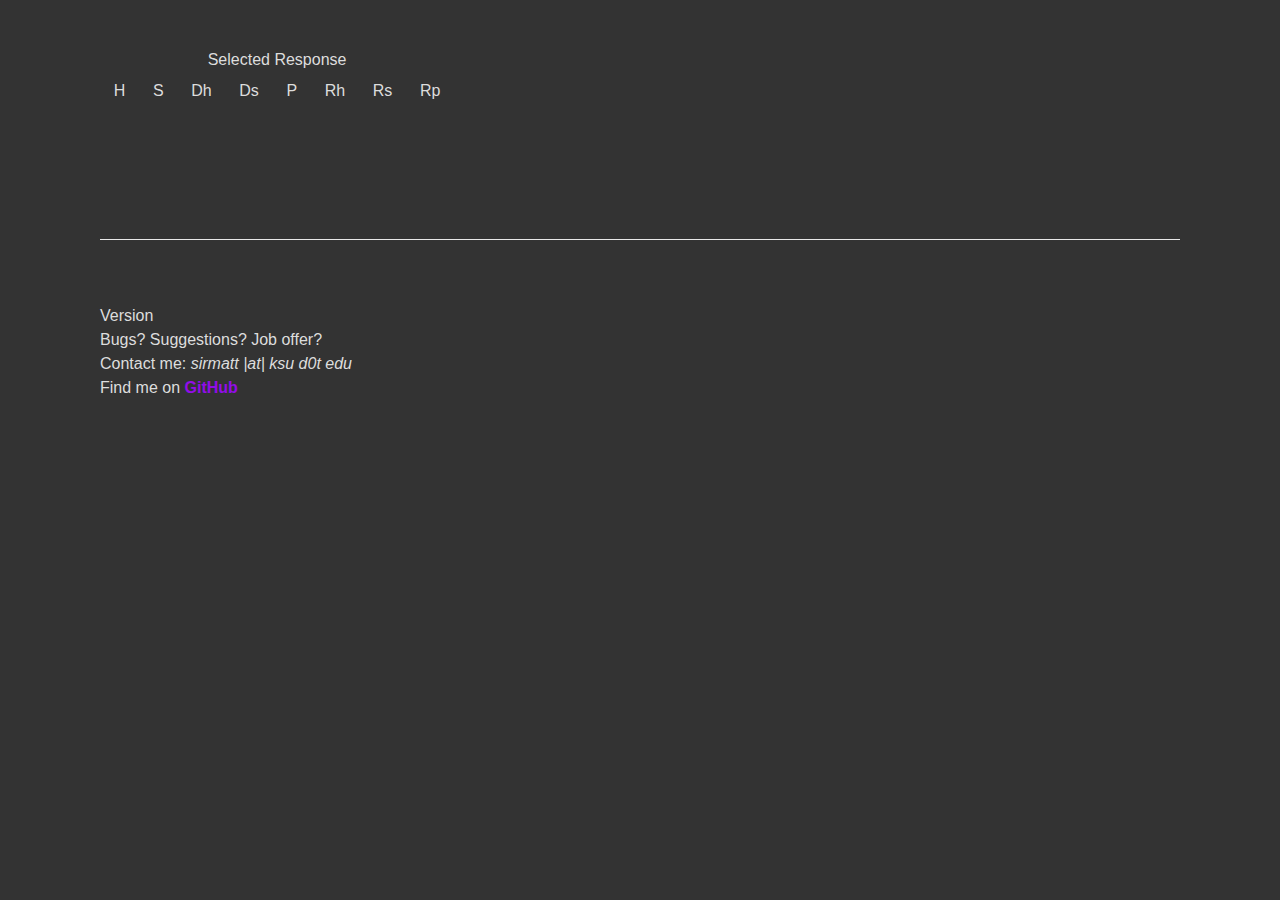
==== bj-web/www/custom-card.html @ 0091b7f5 "Getting started on JS<-->Rust comm for custom card" ====
<!DOCTYPE html>
<html>
  <head>
<!-- GOOGLE_SHIT -->

  <link href=global.css rel=stylesheet>
  <link href=mvp.css rel=stylesheet>
  <link href=custom-card.css rel=stylesheet>

  </head>
  <body>
    <!-- Note the usage of `type=module` here as this is an ES6 module -->
    <script type="module">
      // Use ES module import syntax to import functionality from the module
      // that we have compiled.
      //
      // Note that the `default` import is an initialization function which
      // will "boot" the module and make it ready to use. Currently browsers
      // don't support natively imported WebAssembly as an ES module, but
      // eventually the manual initialization won't be required!
      import init, {
      onclick_cell,
      onclick_select_resp,
	} from './bj_web_custom_card.js';

      async function run() {
        // First up we need to actually load the wasm file, so we use the
        // default export to inform it where the wasm file is located on the
        // server, and then we wait on the returned promise to wait for the
        // wasm to be loaded.
        // It may look like this: `await init('./pkg/without_a_bundler_bg.wasm');`,
        // but there is also a handy default inside `init` function, which uses
        // `import.meta` to locate the wasm file relatively to js file
        //
        // Note that instead of a string here you can also pass in an instance
        // of `WebAssembly.Module` which allows you to compile your own module.
        // Also note that the promise, when resolved, yields the wasm module's
        // exports which is the same as importing the `*_bg` module in other
        // modes
        await init();

        //// And afterwards we can use all the functionality defined in wasm.
        //const result = add(1, 2);
        //console.log(`1 + 2 = ${result}`);
        //if (result !== 3)
        //  throw new Error("wasm addition doesn't work!");
        //init_panic_hook();
      }

      run();
      window.onclick_cell = onclick_cell;
      window.onclick_select_resp = onclick_select_resp;
      //document.addEventListener("keydown", key => {
      //  if (key.key == "h" || key.key == "H") {
      //    on_button_hit();  
      //  }
      //});
    </script>
    <!--<header></header>-->
    <main>
    <table id=cell_color_opts><tr>
    <caption>Selected Response</caption>
    <td onclick='onclick_select_resp("H");'  class=hit>H</td>
    <td onclick='onclick_select_resp("S");'  class=stand>S</td>
    <td onclick='onclick_select_resp("Dh");' class=double>Dh</td>
    <td onclick='onclick_select_resp("Ds");' class=double>Ds</td>
    <td onclick='onclick_select_resp("P");'  class=split>P</td>
    <td onclick='onclick_select_resp("Rh");' class=surrender>Rh</td>
    <td onclick='onclick_select_resp("Rs");' class=surrender>Rs</td>
    <td onclick='onclick_select_resp("Rp");' class=surrender>Rp</td>
    </tr></table> <!-- cell_color_opts -->
    <div id=bscard>
    </div> <!-- bscard -->
    </main>
    <footer id=footer>
    <hr>
Version <!-- BJ_TMPL_VERSION -->
    <br/>
    Bugs? Suggestions? Job offer?<br/>
    Contact me: <i>sirmatt |at| ksu d0t edu</i><br/>
    Find me on <a href='https://github.com/pastly'>GitHub</a><br/>
    </p>
    </footer> <!-- footer -->
  </body>
</html>
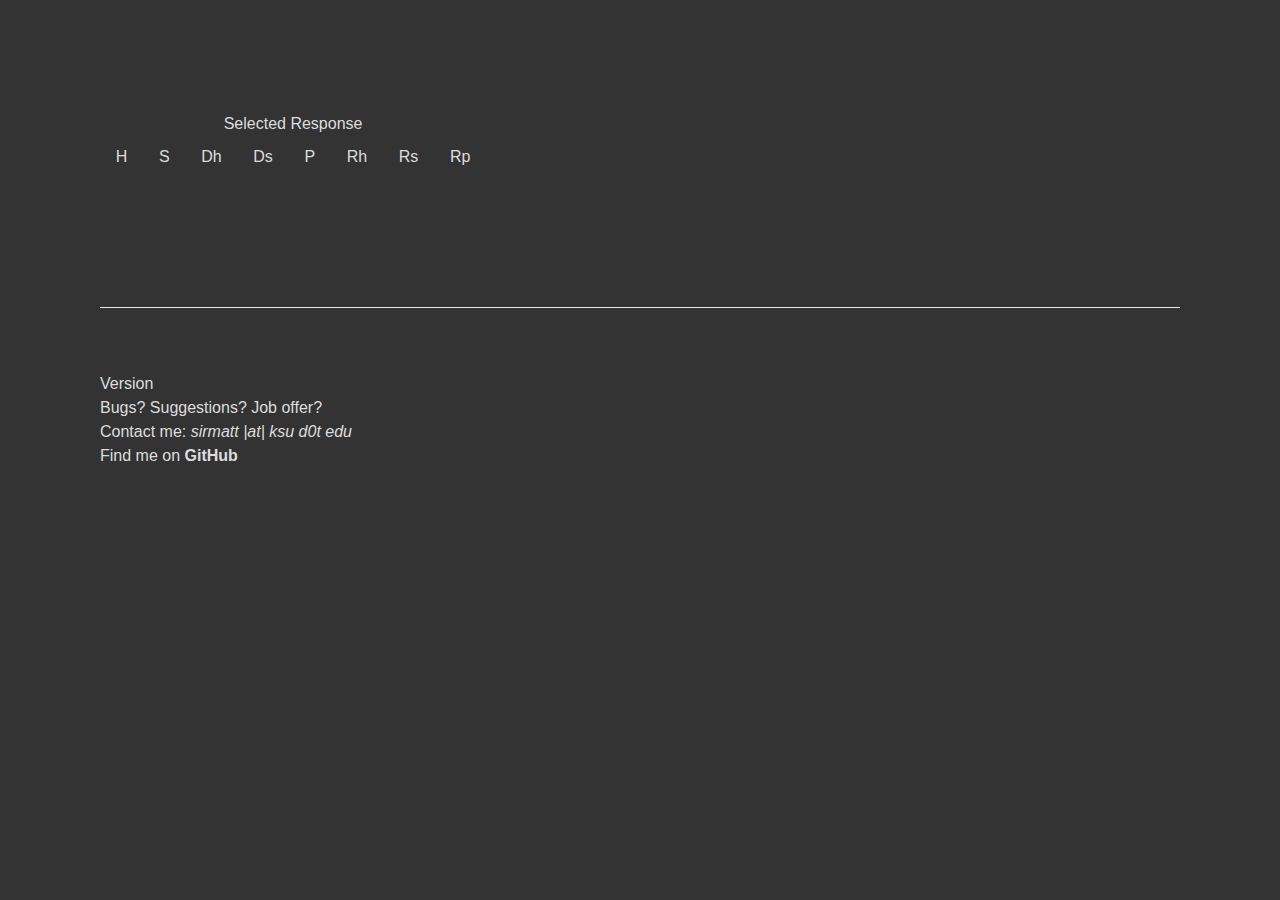
==== commit 3750392b: "Move CSS to static dir" ====
--- a/bj-web/www/custom-card.html
+++ b/bj-web/www/custom-card.html
@@ -3,9 +3,9 @@
   <head>
 <!-- GOOGLE_SHIT -->
 
-  <link href=global.css rel=stylesheet>
-  <link href=mvp.css rel=stylesheet>
-  <link href=custom-card.css rel=stylesheet>
+  <link href=static/global.css rel=stylesheet>
+  <link href=static/mvp.css rel=stylesheet>
+  <link href=static/custom-card.css rel=stylesheet>
 
   </head>
   <body>
@@ -56,7 +56,9 @@
       //  }
       //});
     </script>
-    <!--<header></header>-->
+    <header>
+      <!-- BJ_TMPL_NAV_BAR -->
+    </header>
     <main>
     <table id=cell_color_opts><tr>
     <caption>Selected Response</caption>
